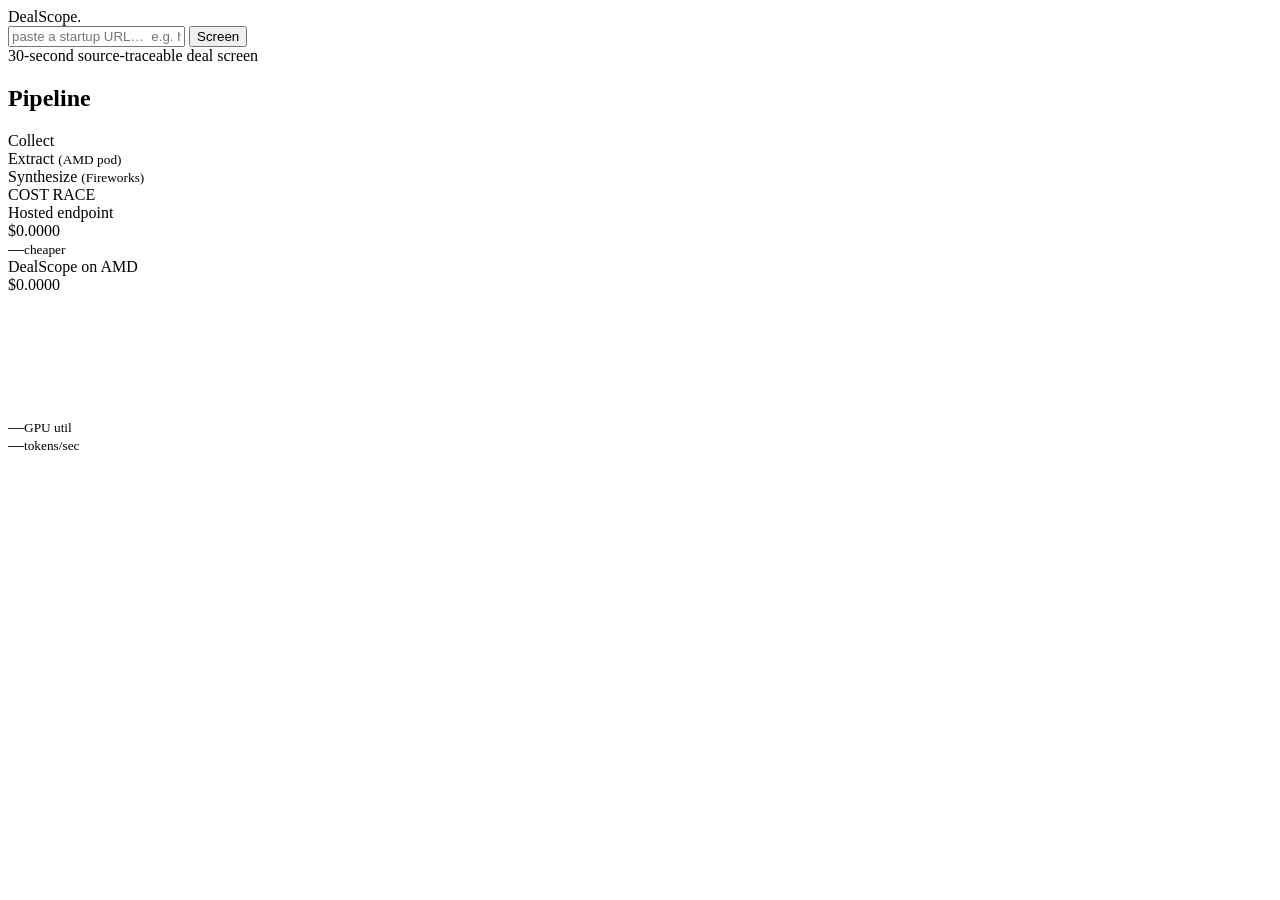
==== backend/app/static/index.html @ 6d075a1f "feat: DealScope — source-traceable startup deal screener Backend pipeline (collect -> extract on AMD" ====
<!DOCTYPE html>
<html lang="en">
<head>
  <meta charset="UTF-8" />
  <meta name="viewport" content="width=device-width, initial-scale=1.0" />
  <title>DealScope</title>
  <link rel="stylesheet" href="/static/style.css" />
</head>
<body>
  <header id="topbar">
    <div class="brand">DealScope<span class="dot">.</span></div>
    <form id="screen-form" autocomplete="off">
      <input id="url" type="text" placeholder="paste a startup URL…  e.g. https://linear.app" />
      <button id="go" type="submit">Screen</button>
    </form>
    <div class="tag">30-second source-traceable deal screen</div>
  </header>

  <main>
    <!-- Left: pipeline (the "it's alive" act) -->
    <section id="pipeline">
      <h2>Pipeline</h2>
      <div class="stage" data-stage="collect"><span class="led"></span> Collect <em id="c-collect"></em></div>
      <div class="stage" data-stage="extract"><span class="led"></span> Extract <small>(AMD pod)</small> <em id="c-extract"></em></div>
      <div class="stage" data-stage="synthesize"><span class="led"></span> Synthesize <small>(Fireworks)</small></div>
    </section>

    <!-- Center: THE HERO — cost race + GPU working -->
    <section id="hero">
      <div class="hero-title">COST&nbsp;RACE</div>
      <div class="race">
        <div class="meter frontier">
          <div class="label">Hosted endpoint</div>
          <div class="val" id="frontier-usd">$0.0000</div>
        </div>
        <div class="savings"><span id="savings">—</span><small>cheaper</small></div>
        <div class="meter amd">
          <div class="label">DealScope on AMD</div>
          <div class="val" id="amd-usd">$0.0000</div>
        </div>
      </div>
      <div class="gpu">
        <canvas id="gauge" width="120" height="120"></canvas>
        <div class="gpu-readout">
          <div><span id="gpu-util">—</span><small>GPU util</small></div>
          <div><span id="tps">—</span><small>tokens/sec</small></div>
        </div>
        <canvas id="spark" width="280" height="70"></canvas>
      </div>
    </section>
  </main>

  <!-- The payoff: verdict + traceable memo -->
  <section id="memo" hidden>
    <div id="verdict"></div>
    <div id="sections"></div>
    <div id="risk"></div>
  </section>

  <div id="status"></div>

  <script src="/static/app.js"></script>
</body>
</html>
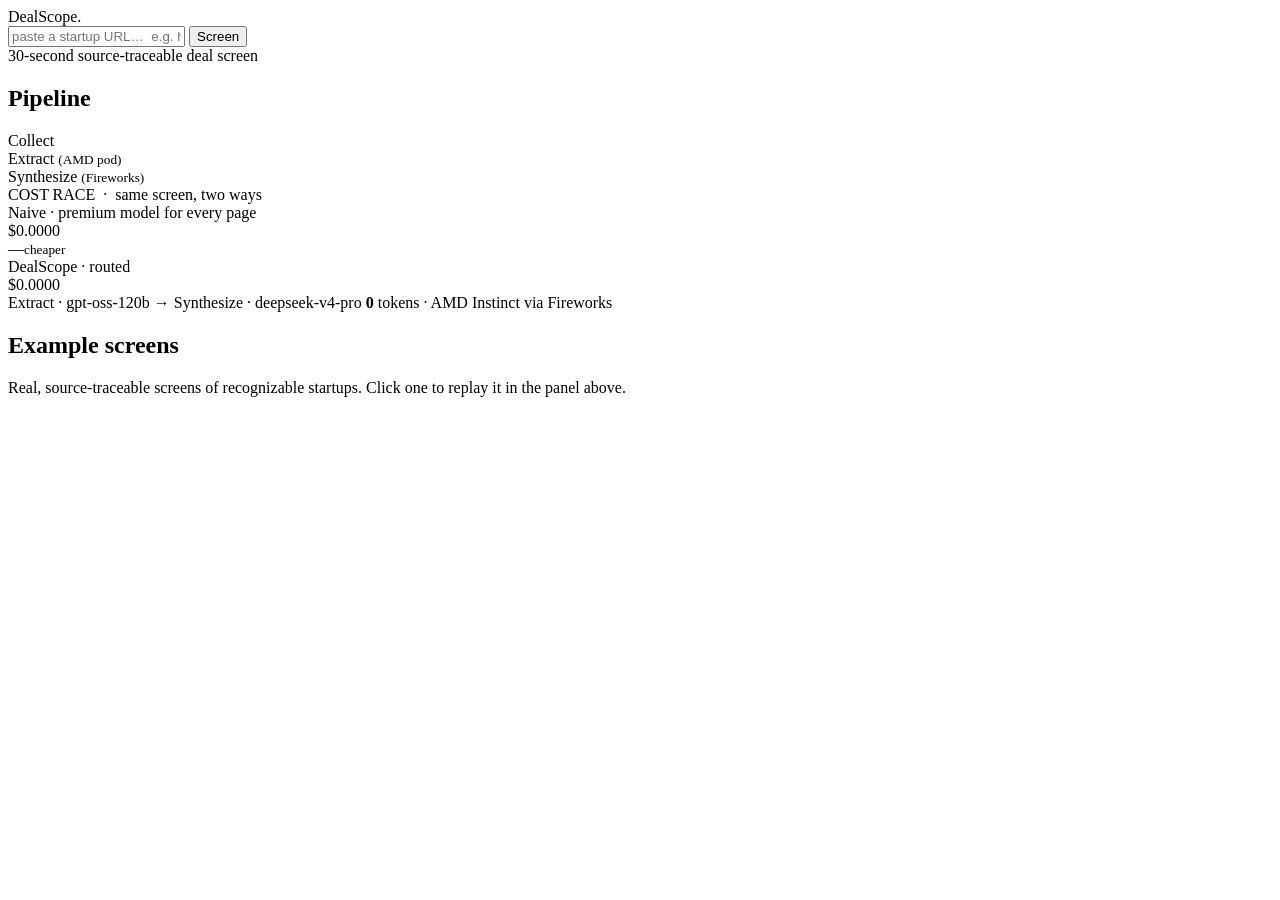
==== commit 6f270fa4: "feat: pivot cost engine to model routing on AMD-hosted Fireworks Replace the region-blocked self-hos" ====
--- a/backend/app/static/index.html
+++ b/backend/app/static/index.html
@@ -25,27 +25,25 @@
       <div class="stage" data-stage="synthesize"><span class="led"></span> Synthesize <small>(Fireworks)</small></div>
     </section>
 
-    <!-- Center: THE HERO — cost race + GPU working -->
+    <!-- Center: THE HERO — cost race via model routing on AMD/Fireworks -->
     <section id="hero">
-      <div class="hero-title">COST&nbsp;RACE</div>
+      <div class="hero-title">COST&nbsp;RACE &nbsp;·&nbsp; same screen, two ways</div>
       <div class="race">
-        <div class="meter frontier">
-          <div class="label">Hosted endpoint</div>
-          <div class="val" id="frontier-usd">$0.0000</div>
+        <div class="meter naive">
+          <div class="label">Naive · premium model for every page</div>
+          <div class="val" id="naive-usd">$0.0000</div>
         </div>
         <div class="savings"><span id="savings">—</span><small>cheaper</small></div>
-        <div class="meter amd">
-          <div class="label">DealScope on AMD</div>
-          <div class="val" id="amd-usd">$0.0000</div>
+        <div class="meter routed">
+          <div class="label">DealScope · routed</div>
+          <div class="val" id="routed-usd">$0.0000</div>
         </div>
       </div>
-      <div class="gpu">
-        <canvas id="gauge" width="120" height="120"></canvas>
-        <div class="gpu-readout">
-          <div><span id="gpu-util">—</span><small>GPU util</small></div>
-          <div><span id="tps">—</span><small>tokens/sec</small></div>
-        </div>
-        <canvas id="spark" width="280" height="70"></canvas>
+      <div class="routing">
+        <span class="badge">Extract · gpt-oss-120b</span>
+        <span class="arrow">→</span>
+        <span class="badge premium">Synthesize · deepseek-v4-pro</span>
+        <span class="amd-note"><b id="tok">0</b> tokens · AMD Instinct via Fireworks</span>
       </div>
     </section>
   </main>
@@ -59,6 +57,13 @@
 
   <div id="status"></div>
 
+  <!-- Example screens — recorded runs of recognizable startups; click to replay above -->
+  <section id="examples">
+    <h2>Example screens</h2>
+    <p class="examples-sub">Real, source-traceable screens of recognizable startups. Click one to replay it in the panel above.</p>
+    <div class="cards" id="example-cards"></div>
+  </section>
+
   <script src="/static/app.js"></script>
 </body>
 </html>
